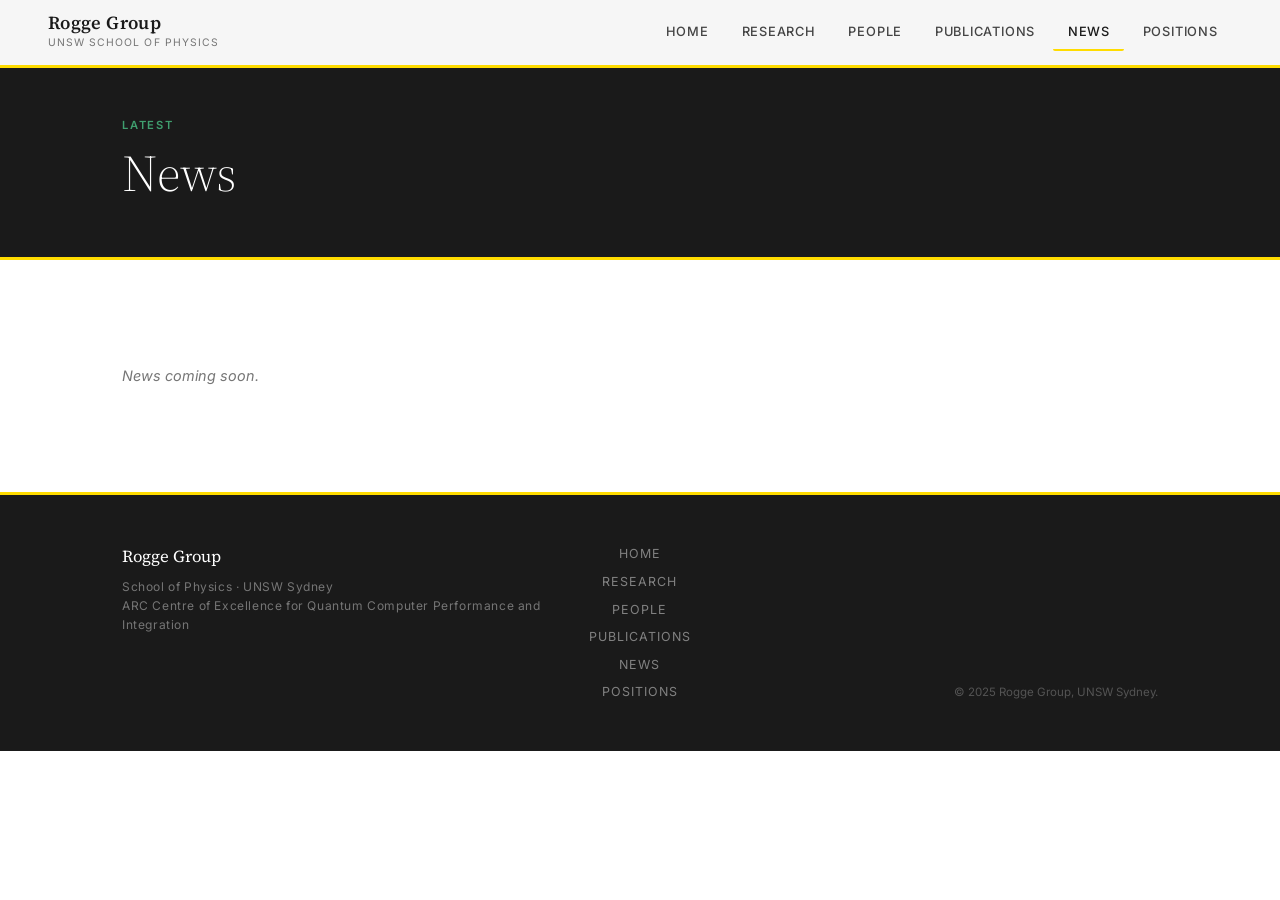
==== rogge/news.html @ 5e068f1f "Initial site" ====
<!DOCTYPE html>
<html lang="en">
<head>
  <meta charset="UTF-8" />
  <meta name="viewport" content="width=device-width, initial-scale=1.0" />
  <title>News — Rogge Group</title>
  <link rel="stylesheet" href="style.css" />
  <link rel="preconnect" href="https://fonts.googleapis.com" />
  <link rel="preconnect" href="https://fonts.gstatic.com" crossorigin />
  <link href="https://fonts.googleapis.com/css2?family=Source+Serif+4:ital,wght@0,300;0,400;0,600;1,300;1,400&family=Inter:wght@300;400;500;600&display=swap" rel="stylesheet" />
</head>
<body>
  <nav class="nav">
    <a href="index.html" class="nav-brand">
      <span class="nav-brand-name">Rogge Group</span>
      <span class="nav-brand-sub">UNSW School of Physics</span>
    </a>
    <div class="nav-links">
      <a href="index.html" class="nav-link">Home</a>
      <a href="research.html" class="nav-link">Research</a>
      <a href="people.html" class="nav-link">People</a>
      <a href="publications.html" class="nav-link">Publications</a>
      <a href="news.html" class="nav-link active">News</a>
      <a href="positions.html" class="nav-link">Positions</a>
    </div>
    <button class="nav-menu-toggle" aria-label="Toggle menu">&#9776;</button>
  </nav>

  <div class="page-header">
    <div class="container">
      <div class="section-label">Latest</div>
      <h1 class="page-title">News</h1>
    </div>
  </div>

  <section class="section">
    <div class="container">
      <p class="people-alumni-placeholder">News coming soon.</p>
    </div>
  </section>

  <footer class="footer">
    <div class="container footer-inner">
      <div class="footer-brand">
        <div class="footer-name">Rogge Group</div>
        <div class="footer-sub">School of Physics · UNSW Sydney</div>
        <div class="footer-sub">ARC Centre of Excellence for Quantum Computer Performance and Integration</div>
      </div>
      <nav class="footer-nav">
        <a href="index.html">Home</a>
        <a href="research.html">Research</a>
        <a href="people.html">People</a>
        <a href="publications.html">Publications</a>
        <a href="news.html">News</a>
        <a href="positions.html">Positions</a>
      </nav>
      <div class="footer-copy">&copy; 2025 Rogge Group, UNSW Sydney.</div>
    </div>
  </footer>
</body>
</html>
---- rogge/style.css ----
/* ── Reset & Base ── */
*, *::before, *::after { box-sizing: border-box; margin: 0; padding: 0; }

:root {
  --unsw-yellow:   #FFDC00;
  --unsw-dark:     #1A1A1A;
  --unsw-mid:      #444444;
  --unsw-muted:    #767676;
  --unsw-light:    #F5F5F3;
  --unsw-border:   #E0E0DE;
  --cqc-blue:      #3AB5D9;
  --cqc-blue-dim:  #2A9BBF;
  --cqc-blue-faint:#EAF7FB;
  --green:         #5BBD8A;
  --green-dim:     #3F9E6E;
  --green-dark:    #1E6640;
  --green-faint:   #EDF7F2;
  --white:         #FFFFFF;

  --font-serif: 'Source Serif 4', Georgia, serif;
  --font-sans:  'Inter', system-ui, sans-serif;

  --nav-h: 68px;
}

html { scroll-behavior: smooth; }

body {
  background: var(--white);
  color: var(--unsw-dark);
  font-family: var(--font-sans);
  font-weight: 400;
  font-size: 16px;
  line-height: 1.7;
  -webkit-font-smoothing: antialiased;
}

a { color: inherit; text-decoration: none; }

/* ── Nav ── */
.nav {
  position: fixed;
  top: 0; left: 0; right: 0;
  z-index: 100;
  height: var(--nav-h);
  display: flex;
  align-items: center;
  justify-content: space-between;
  padding: 0 3rem;
  background: rgba(255,255,255,0.96);
  backdrop-filter: blur(10px);
  border-bottom: 3px solid var(--unsw-yellow);
}

.nav-brand {
  display: flex;
  flex-direction: column;
  gap: 0.05rem;
  text-decoration: none;
}

.nav-brand-name {
  font-family: var(--font-serif);
  font-size: 1.15rem;
  font-weight: 600;
  color: var(--unsw-dark);
  letter-spacing: 0.02em;
  line-height: 1.1;
}

.nav-brand-sub {
  font-size: 0.65rem;
  letter-spacing: 0.1em;
  text-transform: uppercase;
  color: var(--unsw-muted);
}

.nav-links {
  display: flex;
  gap: 0.25rem;
}

.nav-link {
  font-size: 0.8rem;
  font-weight: 500;
  letter-spacing: 0.06em;
  text-transform: uppercase;
  color: var(--unsw-mid);
  padding: 0.4rem 0.9rem;
  border-radius: 2px;
  transition: color 0.2s, background 0.2s;
}

.nav-link:hover { color: var(--unsw-dark); background: var(--unsw-light); }
.nav-link.active { color: var(--unsw-dark); border-bottom: 2px solid var(--unsw-yellow); }

.nav-menu-toggle {
  display: none;
  background: none;
  border: none;
  font-size: 1.4rem;
  cursor: pointer;
  color: var(--unsw-dark);
}

/* ── Container ── */
.container {
  max-width: 1100px;
  margin: 0 auto;
  padding: 0 2rem;
}

/* ── Hero ── */
.hero {
  min-height: 100vh;
  padding-top: var(--nav-h);
  display: flex;
  flex-direction: column;
  background: var(--unsw-dark);
  position: relative;
  overflow: hidden;
}

.hero::before {
  content: '';
  position: absolute;
  inset: 0;
  background:
    radial-gradient(ellipse 60% 50% at 75% 50%, rgba(58,181,217,0.12) 0%, transparent 70%),
    radial-gradient(ellipse 40% 60% at 10% 80%, rgba(255,220,0,0.06) 0%, transparent 60%);
  pointer-events: none;
}

.hero-inner {
  flex: 1;
  display: flex;
  align-items: center;
  justify-content: space-between;
  gap: 4rem;
  max-width: 1100px;
  margin: 0 auto;
  padding: 5rem 2rem 3rem;
  width: 100%;
}

.hero-text {
  max-width: 560px;
}

.hero-eyebrow {
  font-size: 0.75rem;
  font-weight: 500;
  letter-spacing: 0.14em;
  text-transform: uppercase;
  color: var(--green);
  margin-bottom: 1.25rem;
}

.hero-title {
  font-family: var(--font-serif);
  font-size: clamp(2.6rem, 5.5vw, 4.2rem);
  font-weight: 300;
  line-height: 1.12;
  color: var(--white);
  letter-spacing: 0.01em;
  margin-bottom: 1.5rem;
}

.hero-blurb {
  font-size: 1rem;
  color: rgba(255,255,255,0.65);
  line-height: 1.75;
  max-width: 480px;
  margin-bottom: 2.5rem;
}

.hero-actions {
  display: flex;
  gap: 1rem;
  flex-wrap: wrap;
}

/* ── Buttons ── */
.btn {
  display: inline-block;
  font-size: 0.8rem;
  font-weight: 600;
  letter-spacing: 0.1em;
  text-transform: uppercase;
  padding: 0.75rem 1.75rem;
  border-radius: 2px;
  transition: all 0.2s ease;
}

.btn-primary {
  background: var(--unsw-yellow);
  color: var(--unsw-dark);
}
.btn-primary:hover { background: #ffe633; }

.btn-secondary {
  background: transparent;
  color: var(--white);
  border: 1.5px solid rgba(255,255,255,0.3);
}
.btn-secondary:hover {
  border-color: rgba(255,255,255,0.7);
  background: rgba(255,255,255,0.06);
}

.btn-yellow {
  background: var(--unsw-yellow);
  color: var(--unsw-dark);
}
.btn-yellow:hover { background: #ffe633; }

/* ── Hero Graphic — atom ── */
.hero-graphic {
  position: relative;
  width: 340px;
  height: 340px;
  flex-shrink: 0;
}

.atom-ring {
  position: absolute;
  top: 50%; left: 50%;
  border-radius: 50%;
  border: 1.5px solid rgba(58,181,217,0.25);
  transform: translate(-50%, -50%);
  animation: spin linear infinite;
}

.atom-ring-1 { width: 220px; height: 220px; animation-duration: 18s; }
.atom-ring-2 { width: 280px; height: 140px; animation-duration: 24s; animation-direction: reverse; }
.atom-ring-3 { width: 140px; height: 280px; animation-duration: 30s; }

@keyframes spin {
  from { transform: translate(-50%, -50%) rotate(0deg); }
  to   { transform: translate(-50%, -50%) rotate(360deg); }
}

.atom-core {
  position: absolute;
  top: 50%; left: 50%;
  width: 18px; height: 18px;
  border-radius: 50%;
  background: var(--green);
  transform: translate(-50%, -50%);
  box-shadow: 0 0 24px rgba(91,189,138,0.5);
}

.atom-dot {
  position: absolute;
  width: 7px; height: 7px;
  border-radius: 50%;
  background: var(--unsw-yellow);
  box-shadow: 0 0 8px rgba(255,220,0,0.5);
}
.dot-1 { top: 22%; left: 50%; }
.dot-2 { top: 62%; left: 18%; }
.dot-3 { top: 55%; left: 78%; }

/* ── Hero Affiliation Bar ── */
.hero-affil {
  display: flex;
  align-items: center;
  gap: 1rem;
  padding: 1rem 2rem;
  max-width: 1100px;
  margin: 0 auto;
  width: 100%;
  font-size: 0.75rem;
  letter-spacing: 0.1em;
  text-transform: uppercase;
  color: rgba(255,255,255,0.35);
  border-top: 1px solid rgba(255,255,255,0.08);
}
.affil-sep { color: rgba(255,255,255,0.15); }

/* ── Section Base ── */
.section {
  padding: 5rem 0;
}

.section-tinted {
  background: var(--green-faint);
}

.section-dark {
  background: var(--unsw-dark);
}

.section-label {
  font-size: 0.7rem;
  font-weight: 600;
  letter-spacing: 0.16em;
  text-transform: uppercase;
  color: var(--green-dim);
  margin-bottom: 0.6rem;
}

.section-label-light {
  color: rgba(91,189,138,0.9);
}

.section-title {
  font-family: var(--font-serif);
  font-size: clamp(1.8rem, 3vw, 2.6rem);
  font-weight: 300;
  color: var(--unsw-dark);
  margin-bottom: 1.25rem;
  line-height: 1.2;
}

.section-intro {
  font-size: 1rem;
  color: var(--unsw-mid);
  max-width: 660px;
  line-height: 1.8;
  margin-bottom: 3rem;
}

/* ── Research Grid ── */
.research-grid {
  display: grid;
  grid-template-columns: repeat(2, 1fr);
  gap: 1.5rem;
}

.research-grid-3 {
  grid-template-columns: repeat(3, 1fr);
}

.research-card-link {
  display: inline-block;
  margin-top: 1rem;
  font-size: 0.78rem;
  font-weight: 600;
  color: var(--green-dim);
  letter-spacing: 0.04em;
  transition: color 0.2s;
}
.research-card-link:hover { color: var(--unsw-dark); }

.research-card {
  padding: 2rem;
  border: 1px solid var(--unsw-border);
  border-top: 3px solid var(--green);
  background: var(--white);
  transition: box-shadow 0.25s ease, transform 0.25s ease;
}

.research-card:hover {
  box-shadow: 0 4px 24px rgba(0,0,0,0.08);
  transform: translateY(-2px);
}

.research-card-icon {
  width: 40px;
  height: 40px;
  color: var(--green);
  margin-bottom: 1.25rem;
}

.research-card h3 {
  font-family: var(--font-serif);
  font-size: 1.15rem;
  font-weight: 400;
  color: var(--unsw-dark);
  margin-bottom: 0.6rem;
}

.research-card p {
  font-size: 0.9rem;
  color: var(--unsw-mid);
  line-height: 1.7;
}

.research-cta {
  margin-top: 2.5rem;
}

.link-arrow {
  font-size: 0.85rem;
  font-weight: 600;
  color: var(--green-dim);
  letter-spacing: 0.02em;
  transition: color 0.2s;
  display: inline-block;
  margin-right: 2rem;
}
.link-arrow:hover { color: var(--unsw-dark); }

/* ── PI Section ── */
.pi-layout {
  display: grid;
  grid-template-columns: 1fr 1fr;
  gap: 4rem;
  align-items: center;
}

.pi-name {
  font-family: var(--font-serif);
  font-size: clamp(1.6rem, 2.5vw, 2.2rem);
  font-weight: 300;
  color: var(--unsw-dark);
  margin-bottom: 1.25rem;
  line-height: 1.2;
}

.pi-bio {
  font-size: 0.95rem;
  color: var(--unsw-mid);
  line-height: 1.8;
  margin-bottom: 1rem;
}

.pi-links {
  margin-top: 1.75rem;
  display: flex;
  flex-direction: column;
  gap: 0.5rem;
}

.pi-card {
  background: var(--white);
  border: 1px solid var(--unsw-border);
  border-left: 4px solid var(--unsw-yellow);
  padding: 2.5rem 2rem;
  display: flex;
  flex-direction: column;
  align-items: center;
  text-align: center;
  gap: 1.25rem;
  box-shadow: 0 2px 16px rgba(0,0,0,0.05);
}

.pi-card-initials {
  width: 72px;
  height: 72px;
  border-radius: 50%;
  background: var(--unsw-dark);
  color: var(--unsw-yellow);
  font-family: var(--font-serif);
  font-size: 1.6rem;
  font-weight: 300;
  display: flex;
  align-items: center;
  justify-content: center;
  letter-spacing: 0.05em;
}

.pi-card-name {
  font-family: var(--font-serif);
  font-size: 1.05rem;
  font-weight: 400;
  color: var(--unsw-dark);
}

.pi-card-role {
  font-size: 0.8rem;
  color: var(--unsw-mid);
  margin-top: 0.2rem;
}

.pi-card-dept {
  font-size: 0.78rem;
  color: var(--unsw-muted);
}

.pi-card-affil {
  font-size: 0.72rem;
  font-weight: 600;
  letter-spacing: 0.08em;
  text-transform: uppercase;
  color: var(--green-dim);
  margin-top: 0.25rem;
}

/* ── News ── */
.news-list {
  display: flex;
  flex-direction: column;
  gap: 0;
  border-top: 1px solid var(--unsw-border);
}

.news-item {
  display: grid;
  grid-template-columns: 100px 1fr;
  gap: 2rem;
  padding: 2rem 0;
  border-bottom: 1px solid var(--unsw-border);
  align-items: start;
  transition: background 0.2s;
}

.news-item:hover { background: var(--unsw-light); }

.news-item-placeholder {
  opacity: 0.45;
}

.news-date {
  font-size: 0.75rem;
  font-weight: 600;
  letter-spacing: 0.08em;
  text-transform: uppercase;
  color: var(--unsw-muted);
  padding-top: 0.2rem;
}

.news-title {
  font-family: var(--font-serif);
  font-size: 1.1rem;
  font-weight: 400;
  color: var(--unsw-dark);
  margin-bottom: 0.4rem;
}

.news-title a { transition: color 0.2s; }
.news-title a:hover { color: var(--green-dim); }

.news-blurb {
  font-size: 0.875rem;
  color: var(--unsw-mid);
  line-height: 1.65;
}

/* ── Positions CTA ── */
.positions-cta {
  display: flex;
  align-items: center;
  justify-content: space-between;
  gap: 3rem;
  flex-wrap: wrap;
  padding-top: 5rem;
  padding-bottom: 5rem;
}

.positions-title {
  font-family: var(--font-serif);
  font-size: clamp(1.8rem, 3vw, 2.4rem);
  font-weight: 300;
  color: var(--white);
  margin-bottom: 1rem;
}

.positions-blurb {
  font-size: 0.95rem;
  color: rgba(255,255,255,0.55);
  line-height: 1.75;
  max-width: 520px;
}

/* ── Footer ── */
.footer {
  background: var(--unsw-dark);
  border-top: 3px solid var(--unsw-yellow);
  padding: 3rem 0;
}

.footer-inner {
  display: grid;
  grid-template-columns: 1fr auto 1fr;
  align-items: start;
  gap: 2rem;
}

.footer-name {
  font-family: var(--font-serif);
  font-size: 1.05rem;
  font-weight: 400;
  color: var(--white);
  margin-bottom: 0.3rem;
}

.footer-sub {
  font-size: 0.75rem;
  color: rgba(255,255,255,0.4);
  letter-spacing: 0.05em;
  line-height: 1.6;
}

.footer-nav {
  display: flex;
  flex-direction: column;
  gap: 0.4rem;
  align-items: center;
}

.footer-nav a {
  font-size: 0.78rem;
  letter-spacing: 0.08em;
  text-transform: uppercase;
  color: rgba(255,255,255,0.45);
  transition: color 0.2s;
}
.footer-nav a:hover { color: var(--white); }

.footer-copy {
  font-size: 0.72rem;
  color: rgba(255,255,255,0.25);
  text-align: right;
  align-self: end;
}

/* ── Page Header (inner pages) ── */
.page-header {
  padding: calc(var(--nav-h) + 3rem) 0 3rem;
  background: var(--unsw-dark);
  border-bottom: 3px solid var(--unsw-yellow);
}

.page-title {
  font-family: var(--font-serif);
  font-size: clamp(2.2rem, 4vw, 3.2rem);
  font-weight: 300;
  color: var(--white);
  line-height: 1.1;
  margin-bottom: 0.5rem;
}

.page-subtitle {
  font-size: 0.9rem;
  color: rgba(255,255,255,0.5);
  margin-top: 0.75rem;
}

.page-header-link {
  color: var(--green);
  text-decoration: underline;
  text-underline-offset: 3px;
}
.page-header-link:hover { color: var(--white); }

/* ── Section alt (light tint) ── */
.section-alt {
  background: var(--unsw-light);
}

/* ── People ── */
.people-group-title {
  font-family: var(--font-serif);
  font-size: 1.4rem;
  font-weight: 300;
  color: var(--unsw-dark);
  margin-bottom: 2rem;
  padding-bottom: 0.6rem;
  border-bottom: 1px solid var(--unsw-border);
}

.people-grid {
  display: grid;
  grid-template-columns: repeat(3, 1fr);
  gap: 1.25rem;
}

.people-grid-pi {
  grid-template-columns: 1fr;
}

.person-card {
  display: flex;
  align-items: flex-start;
  gap: 1.25rem;
  padding: 1.5rem;
  background: var(--white);
  border: 1px solid var(--unsw-border);
  border-top: 3px solid var(--green);
  transition: box-shadow 0.2s, transform 0.2s;
}

.person-card:hover {
  box-shadow: 0 4px 16px rgba(0,0,0,0.07);
  transform: translateY(-2px);
}

.person-card-pi {
  border-top-color: var(--unsw-yellow);
}

.person-avatar {
  width: 96px;
  height: 96px;
  min-width: 96px;
  border-radius: 50%;
  background: var(--unsw-dark);
  color: var(--unsw-yellow);
  font-family: var(--font-serif);
  font-size: 1.3rem;
  font-weight: 300;
  display: flex;
  align-items: center;
  justify-content: center;
  letter-spacing: 0.04em;
}

.person-avatar-large {
  width: 140px;
  height: 140px;
  min-width: 140px;
  font-size: 2rem;
}

.person-avatar img {
  width: 100%;
  height: 100%;
  object-fit: cover;
  border-radius: 50%;
  display: block;
}

.person-name {
  font-family: var(--font-serif);
  font-size: 1rem;
  font-weight: 400;
  color: var(--unsw-dark);
  margin-bottom: 0.2rem;
}

.person-role {
  font-size: 0.78rem;
  font-weight: 500;
  letter-spacing: 0.06em;
  text-transform: uppercase;
  color: var(--green-dim);
  margin-bottom: 0.3rem;
}

.person-detail {
  font-size: 0.8rem;
  color: var(--unsw-muted);
  line-height: 1.5;
}

.person-affil {
  font-size: 0.72rem;
  font-weight: 600;
  letter-spacing: 0.08em;
  text-transform: uppercase;
  color: var(--green-dim);
  margin-top: 0.4rem;
}

.person-links {
  display: flex;
  gap: 1.25rem;
  margin-top: 0.75rem;
}

.person-link {
  font-size: 0.78rem;
  font-weight: 600;
  color: var(--green-dim);
  transition: color 0.2s;
}
.person-link:hover { color: var(--unsw-dark); }

.people-alumni-placeholder {
  font-size: 0.9rem;
  color: var(--unsw-muted);
  font-style: italic;
  padding: 1.5rem 0;
}

/* ── Publications ── */
.pub-year-block {
  display: grid;
  grid-template-columns: 80px 1fr;
  gap: 0 2.5rem;
  margin-bottom: 0;
  border-top: 1px solid var(--unsw-border);
  padding: 2.5rem 0;
}

.pub-year-block:last-of-type {
  border-bottom: 1px solid var(--unsw-border);
}

.pub-year-label {
  font-family: var(--font-serif);
  font-size: 1.5rem;
  font-weight: 300;
  color: var(--unsw-dark);
  padding-top: 0.1rem;
  letter-spacing: 0.02em;
}

.pub-list {
  display: flex;
  flex-direction: column;
  gap: 1.75rem;
}

.pub-item {
  display: flex;
  flex-direction: column;
  gap: 0.3rem;
}

.pub-authors {
  font-size: 0.8rem;
  color: var(--unsw-muted);
  line-height: 1.5;
}

.pub-title {
  font-family: var(--font-serif);
  font-size: 1rem;
  font-weight: 400;
  color: var(--unsw-dark);
  line-height: 1.4;
}

.pub-meta {
  font-size: 0.8rem;
  color: var(--unsw-mid);
  display: flex;
  align-items: center;
  gap: 0.75rem;
  flex-wrap: wrap;
}

.pub-journal {
  font-style: italic;
}

.pub-doi {
  font-size: 0.72rem;
  font-weight: 600;
  letter-spacing: 0.06em;
  color: var(--green-dim);
  transition: color 0.2s;
}
.pub-doi:hover { color: var(--unsw-dark); }

.pub-footer-note {
  margin-top: 3rem;
  font-size: 0.9rem;
  color: var(--unsw-muted);
}

/* ── Research Areas ── */
.research-area {
  border-bottom: 1px solid var(--unsw-border);
}

.research-area-inner {
  display: flex;
  flex-direction: column;
  gap: 2.5rem;
}

.research-area-header {
  display: flex;
  align-items: flex-start;
  gap: 1.75rem;
}


.research-area-title {
  font-family: var(--font-serif);
  font-size: clamp(1.4rem, 2.2vw, 1.9rem);
  font-weight: 300;
  color: var(--unsw-dark);
  line-height: 1.15;
  margin-top: 0.25rem;
  white-space: nowrap;
}

.research-area-body {
  display: grid;
  grid-template-columns: 1fr 320px;
  gap: 3rem;
  align-items: start;
}

.research-area-text p {
  font-size: 0.975rem;
  color: var(--unsw-mid);
  line-height: 1.8;
  margin-bottom: 1rem;
}

.research-figures {
  display: grid;
  grid-template-columns: repeat(2, 1fr);
  gap: 1rem;
  margin-bottom: 1.75rem;
}

.research-figure {
  margin: 0;
}

.research-figure .research-figure-img-wrap {
  width: 100%;
  aspect-ratio: 4 / 3;
  overflow: hidden;
  border: 1px solid var(--unsw-border);
  background: var(--unsw-light);
}

.research-figure img {
  width: 100%;
  height: 100%;
  display: block;
  object-fit: cover;
  object-position: center;
}

.research-figure .research-figure-img-wrap.contain img {
  object-fit: contain;
  background: #fff;
}

/* show a dashed placeholder when image is missing */
.research-figure img[src$="fig1.png"]:not([naturalWidth]),
.research-figure img:not([src]) {
  min-height: 160px;
}

.research-figure figcaption {
  font-size: 0.75rem;
  color: var(--unsw-muted);
  font-style: italic;
  margin-top: 0.4rem;
  line-height: 1.45;
}

.research-list {
  margin: 0.75rem 0 1rem 1.25rem;
  display: flex;
  flex-direction: column;
  gap: 0.4rem;
}

.research-list li {
  font-size: 0.975rem;
  color: var(--unsw-mid);
  line-height: 1.6;
}

.research-placeholder {
  font-style: italic;
  color: var(--unsw-muted) !important;
}

.research-sidebar-card {
  background: var(--white);
  border: 1px solid var(--unsw-border);
  border-left: 3px solid var(--green-dark);
  padding: 1.25rem 1.5rem;
  margin-bottom: 1rem;
}

.section-alt .research-sidebar-card {
  background: var(--white);
  border-left-color: var(--green);
}

.section-alt .sidebar-card-label {
  color: var(--green-dim);
}

.section-alt .sidebar-pubs {
  border-left-color: var(--green);
}

.section-alt .sidebar-pubs li {
  border-left-color: var(--green);
}

.section-alt .pub-year-tag {
  color: var(--green-dim);
}

.sidebar-card-label {
  font-size: 0.65rem;
  font-weight: 600;
  letter-spacing: 0.14em;
  text-transform: uppercase;
  color: var(--green-dim);
  margin-bottom: 0.75rem;
}

.sidebar-list {
  list-style: none;
  display: flex;
  flex-direction: column;
  gap: 0.5rem;
}

.sidebar-list li {
  font-size: 0.82rem;
  color: var(--unsw-mid);
  padding-left: 0.75rem;
  border-left: 1px solid var(--unsw-border);
  line-height: 1.4;
}

.sidebar-pubs li {
  border-left-color: var(--green);
  border-left-width: 2px;
}

.sidebar-pubs a {
  color: var(--unsw-mid);
  transition: color 0.2s;
  display: flex;
  flex-direction: column;
  gap: 0.2rem;
}
.sidebar-pubs a:hover { color: var(--unsw-dark); }

.pub-year-tag {
  font-size: 0.68rem;
  font-weight: 600;
  letter-spacing: 0.08em;
  color: var(--green-dim);
}

.pub-venue {
  font-style: italic;
}

.pub-no-link {
  font-size: 0.82rem;
  color: var(--unsw-mid);
  line-height: 1.4;
}

/* ── News & Positions placeholder pages ── */
.placeholder-section {
  padding: 6rem 0;
  text-align: center;
}

.placeholder-section p {
  font-size: 1rem;
  color: var(--unsw-muted);
  font-style: italic;
}

/* ── Responsive ── */
@media (max-width: 900px) {
  .nav { padding: 0 1.5rem; }
  .nav-links { display: none; }
  .nav-menu-toggle { display: block; }

  .hero-inner {
    flex-direction: column;
    text-align: center;
    padding: 3rem 1.5rem 2rem;
    gap: 2rem;
  }

  .hero-text { max-width: 100%; }
  .hero-blurb { margin-left: auto; margin-right: auto; }
  .hero-actions { justify-content: center; }

  .hero-graphic {
    width: 220px;
    height: 220px;
  }
  .atom-ring-1 { width: 140px; height: 140px; }
  .atom-ring-2 { width: 180px; height: 90px; }
  .atom-ring-3 { width: 90px; height: 180px; }

  .research-grid { grid-template-columns: 1fr; }

  .pi-layout {
    grid-template-columns: 1fr;
    gap: 2.5rem;
  }

  .news-item { grid-template-columns: 1fr; gap: 0.5rem; }

  .positions-cta { flex-direction: column; align-items: flex-start; }

  .footer-inner {
    grid-template-columns: 1fr;
    gap: 1.5rem;
  }
  .footer-copy { text-align: left; }
  .footer-nav { align-items: flex-start; }
}
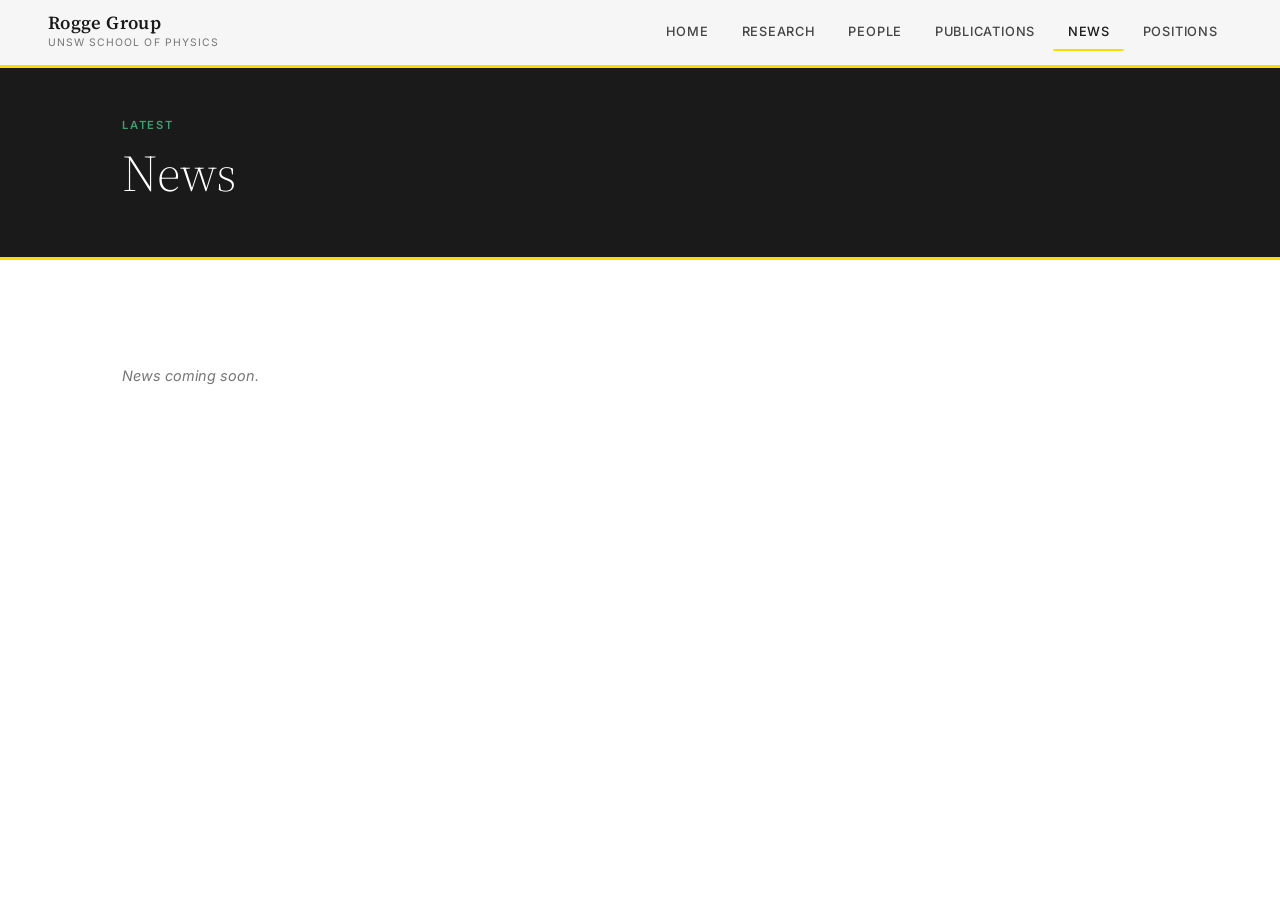
==== commit e3413e7a: "remove footer, research area labels, fix STM wording" ====
--- a/rogge/news.html
+++ b/rogge/news.html
@@ -38,24 +38,5 @@
       <p class="people-alumni-placeholder">News coming soon.</p>
     </div>
   </section>
-
-  <footer class="footer">
-    <div class="container footer-inner">
-      <div class="footer-brand">
-        <div class="footer-name">Rogge Group</div>
-        <div class="footer-sub">School of Physics · UNSW Sydney</div>
-        <div class="footer-sub">ARC Centre of Excellence for Quantum Computer Performance and Integration</div>
-      </div>
-      <nav class="footer-nav">
-        <a href="index.html">Home</a>
-        <a href="research.html">Research</a>
-        <a href="people.html">People</a>
-        <a href="publications.html">Publications</a>
-        <a href="news.html">News</a>
-        <a href="positions.html">Positions</a>
-      </nav>
-      <div class="footer-copy">&copy; 2025 Rogge Group, UNSW Sydney.</div>
-    </div>
-  </footer>
 </body>
 </html>
--- a/rogge/style.css
+++ b/rogge/style.css
@@ -344,11 +344,14 @@
 .research-card-link:hover { color: var(--unsw-dark); }
 
 .research-card {
+  display: block;
   padding: 2rem;
   border: 1px solid var(--unsw-border);
   border-top: 3px solid var(--green);
   background: var(--white);
   transition: box-shadow 0.25s ease, transform 0.25s ease;
+  text-decoration: none;
+  color: inherit;
 }
 
 .research-card:hover {
@@ -928,6 +931,7 @@
   font-style: italic;
   margin-top: 0.4rem;
   line-height: 1.45;
+  text-align: center;
 }
 
 .research-list {
